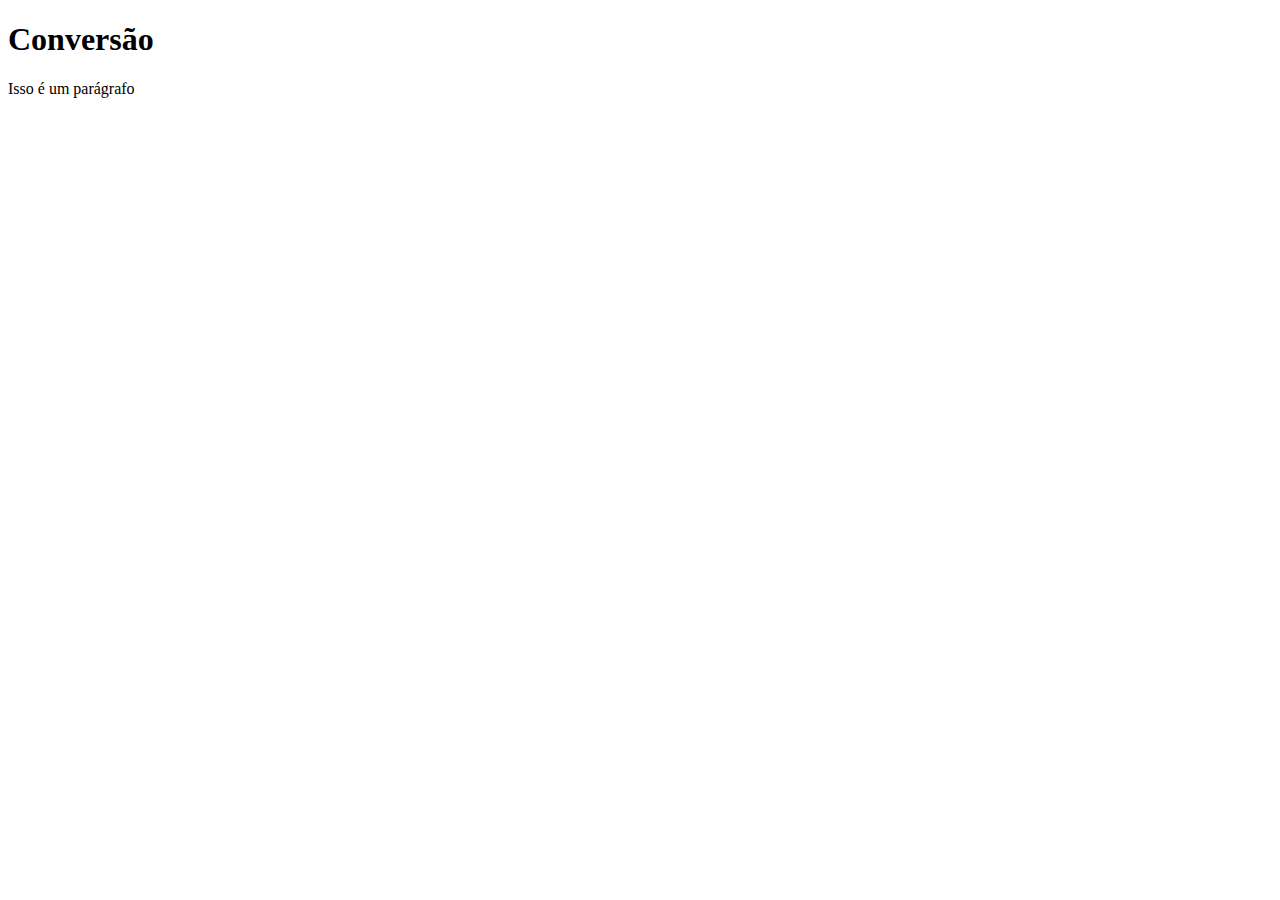
==== conversorMoedas/index.html @ c430cf47 "First commit" ====
<!DOCTYPE html>
<html lang="en">
<head>
    <meta charset="UTF-8">
    <meta http-equiv="X-UA-Compatible" content="IE=edge">
    <meta name="viewport" content="width=device-width, initial-scale=1.0">
    <link rel="stylesheet" href="style.css">
    <title>Conversão de Moedas</title>
</head>
<body>
    <h1>Conversão</h1>
    <p>Isso é um parágrafo</p>
</body>
</html>
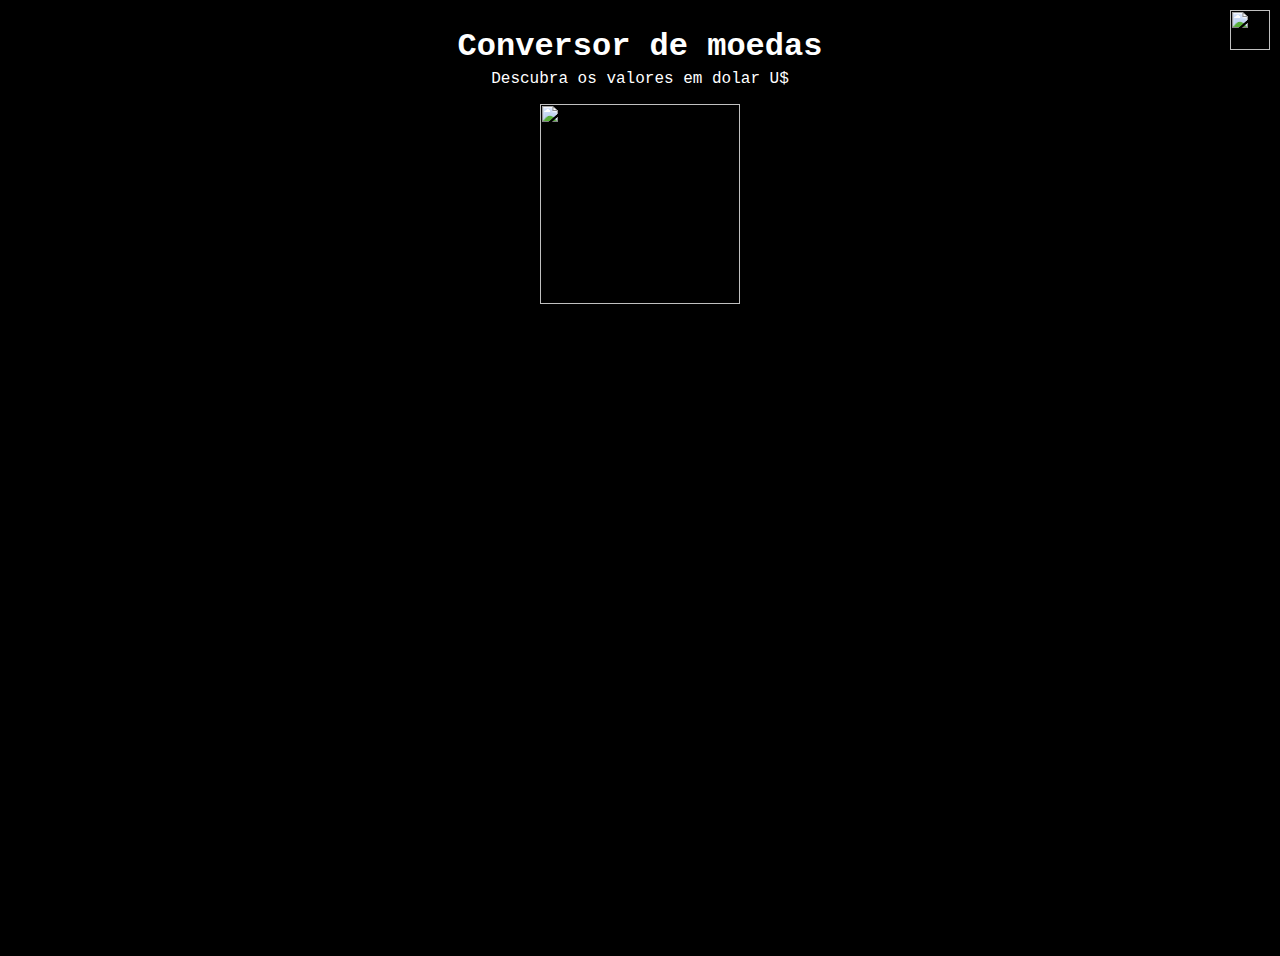
==== commit e8a73cb2: "Finalização do primeiro dia da imersão" ====
--- a/conversorMoedas/index.html
+++ b/conversorMoedas/index.html
@@ -1,14 +1,24 @@
-<!DOCTYPE html>
-<html lang="en">
+<html>
 <head>
-    <meta charset="UTF-8">
-    <meta http-equiv="X-UA-Compatible" content="IE=edge">
-    <meta name="viewport" content="width=device-width, initial-scale=1.0">
+    <title>
+        Imersão Dev - Aula 01
+    </title>
     <link rel="stylesheet" href="style.css">
-    <title>Conversão de Moedas</title>
 </head>
+
 <body>
-    <h1>Conversão</h1>
-    <p>Isso é um parágrafo</p>
+    <div class="container">
+        <h1 class="page-title">
+            Conversor de moedas
+        </h1>
+        <p class="page-subtitle">
+            Descubra os valores em dolar U$
+        </p>
+        <img src="https://www.alura.com.br/assets/img/imersoes/dev-2021/logo-imersao-conversor-de-moedas.svg"
+            class="page-logo" alt="">
+    </div>
+    <a href="https://alura.com.br/" target="_blank">
+        <img src="https://www.alura.com.br/assets/img/home/alura-logo.svg" alt="" class="alura-logo">
 </body>
+<script src="index.js"></script>
 </html>--- a/conversorMoedas/style.css
+++ b/conversorMoedas/style.css
@@ -0,0 +1,36 @@
+body {
+    font-family: 'Roboto Mono',monospace;
+    min-height: 400px;
+    background-image: url('https://www.alura.com.br/assets/img/imersoes/dev-2021/dia-1-conversor-de-moedas.png');
+    background-color: #000000;
+    background-size: 100vh;
+    background-position: center bottom;
+    background-repeat: no-repeat;
+  }
+  
+  .container {
+    text-align: center;
+    padding: 20px;
+    height: 100vh;
+  }
+  
+  .page-title {
+    color: #ffffff;
+    margin: 0 0 5px;
+  }
+  
+  .page-subtitle {
+    color: #ffffff;
+    margin-top: 5px;
+  }
+  
+  .page-logo {
+    width: 200px;
+  }
+  
+  .alura-logo {
+    width: 40px;
+    position: absolute;
+    top: 10px;
+    right:10px;
+  }